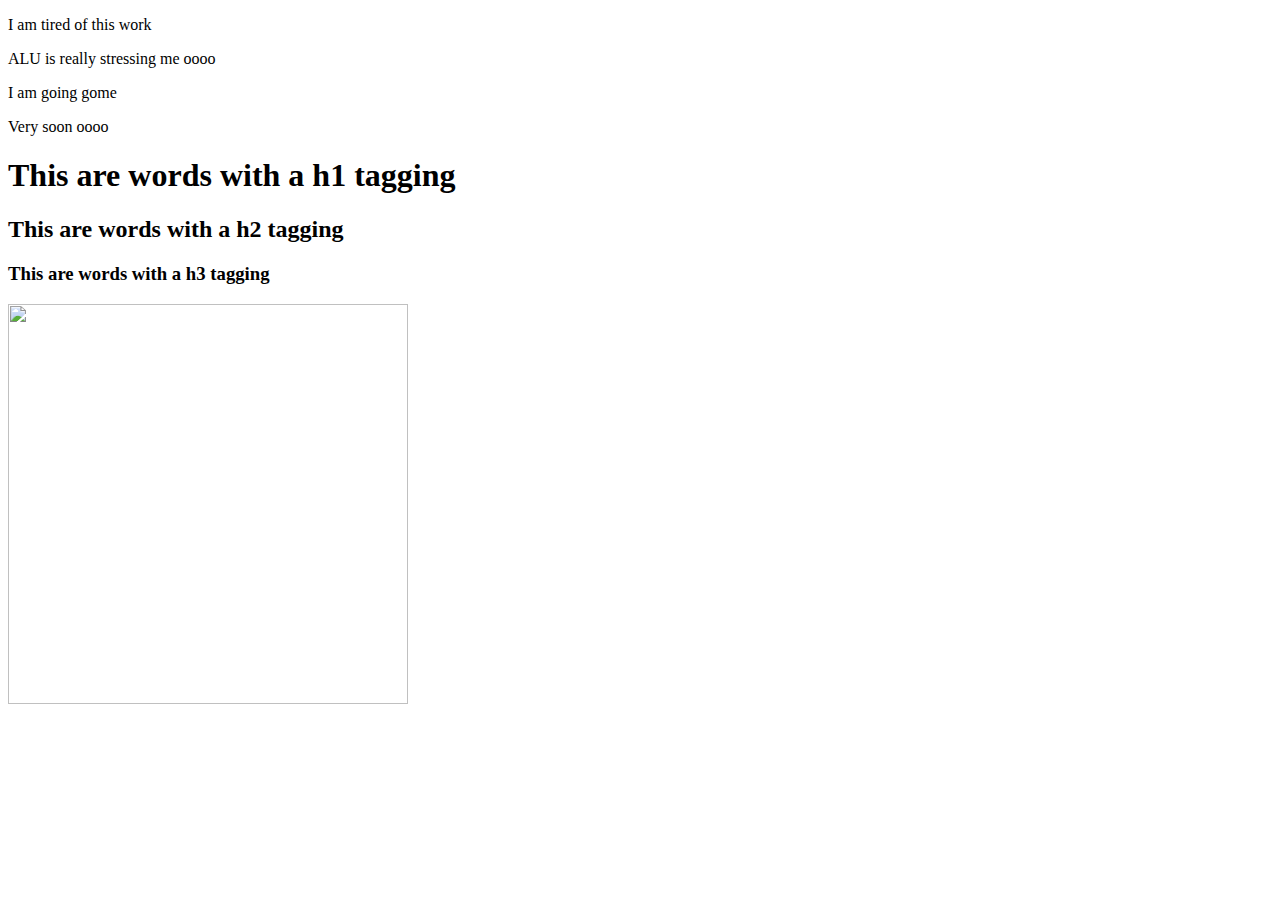
==== html_basic/index.html @ c0b13b4a "done with the first two tasks" ====
<!DOCTYPE html >
<html lang="en">
<head>
    <meta charset="UTF-8">
    <title>
        This is a website that I have created
    </title>
</head>
<body>
    <p> I am tired of this work</p>
    <p> ALU is really stressing me oooo</p>
    <p> I am going gome</p>
    <p> Very soon oooo</p>
    <h1> This are words with a h1 tagging</h1>
    <h2> This are words with a h2 tagging</h2>
    <h3> This are words with a h3 tagging</h3>
    <a href="https://github.com/Emmanuel-Begati/alu-web-development"><img src="https://uploads-ssl.webflow.com/6105315644a26f77912a1ada/610588d3f465e928f1c84446_Holberton_Tulsa_1186.jpg" height="400px" width="400px">
        </a>
</body>

</html>
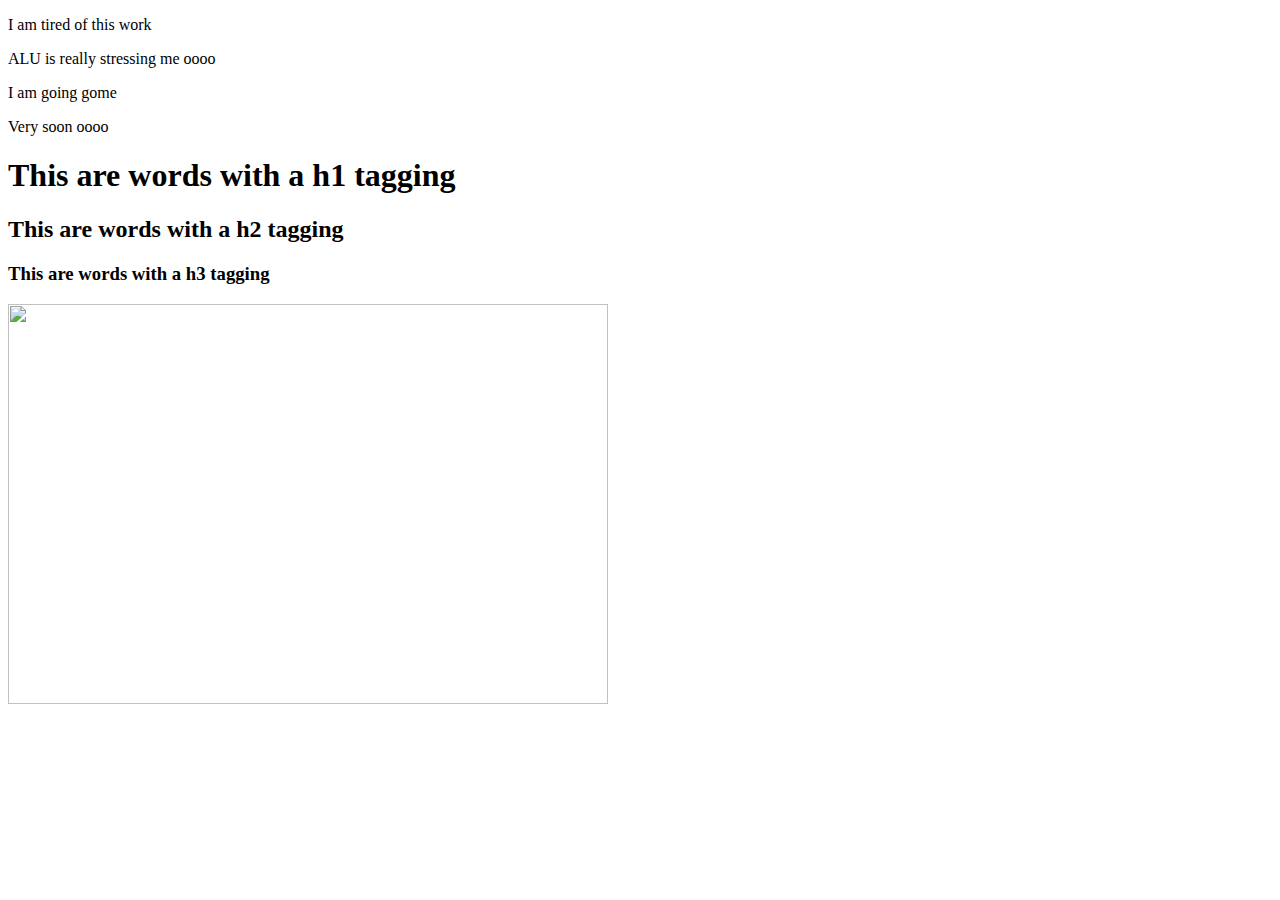
==== commit de6ff676: "i am done;" ====
--- a/html_basic/index.html
+++ b/html_basic/index.html
@@ -14,7 +14,7 @@
     <h1> This are words with a h1 tagging</h1>
     <h2> This are words with a h2 tagging</h2>
     <h3> This are words with a h3 tagging</h3>
-    <a href="https://github.com/Emmanuel-Begati/alu-web-development"><img src="https://uploads-ssl.webflow.com/6105315644a26f77912a1ada/610588d3f465e928f1c84446_Holberton_Tulsa_1186.jpg" height="400px" width="400px">
+    <a href="https://github.com/Emmanuel-Begati/alu-web-development"><img src="https://uploads-ssl.webflow.com/6105315644a26f77912a1ada/610588d3f465e928f1c84446_Holberton_Tulsa_1186.jpg" height="400px" width="600px">
         </a>
 </body>
 
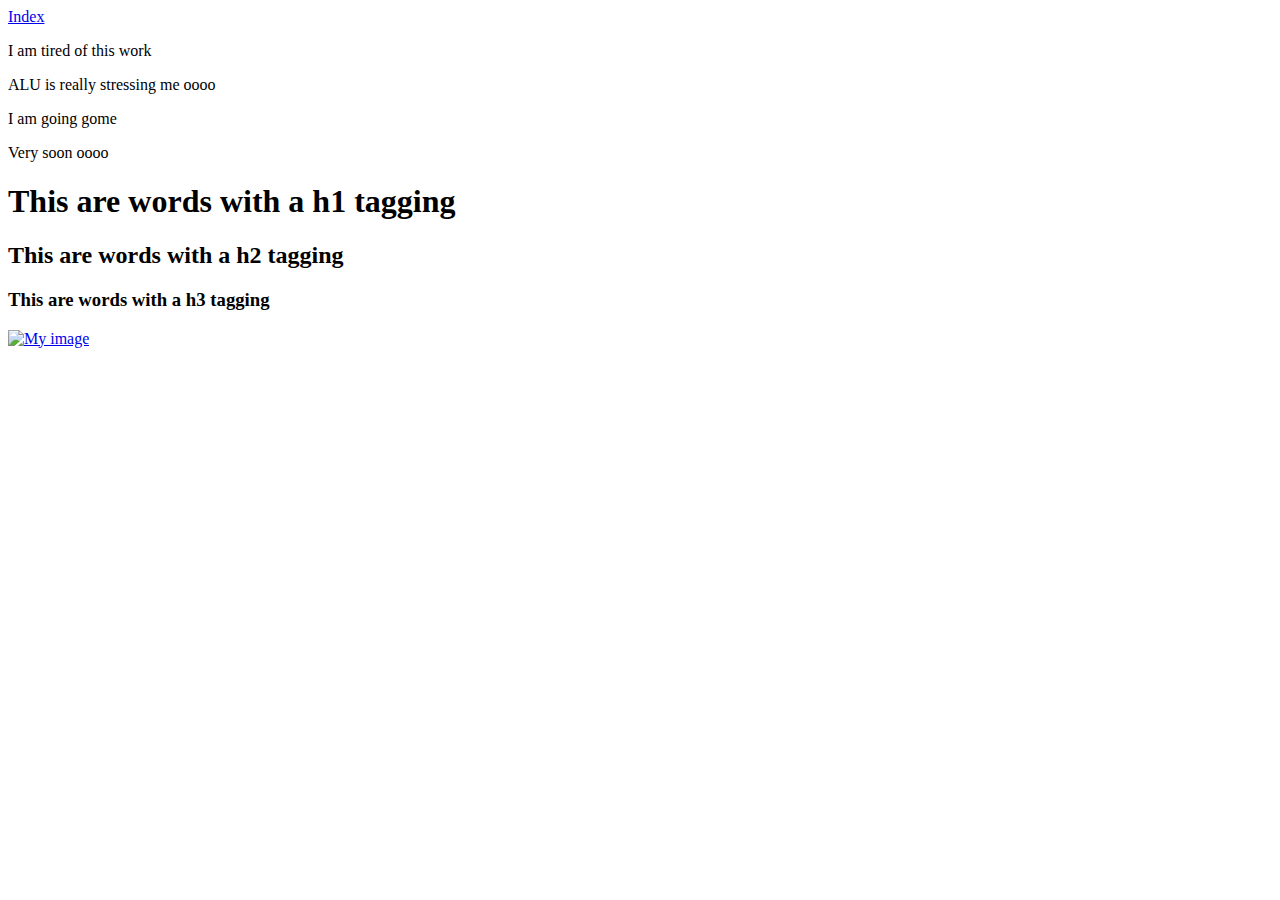
==== commit fddd3d56: "i am done with task 3" ====
--- a/html_basic/index.html
+++ b/html_basic/index.html
@@ -7,6 +7,7 @@
     </title>
 </head>
 <body>
+    <a href="./tweets.html"> Index</a>
     <p> I am tired of this work</p>
     <p> ALU is really stressing me oooo</p>
     <p> I am going gome</p>
@@ -14,7 +15,7 @@
     <h1> This are words with a h1 tagging</h1>
     <h2> This are words with a h2 tagging</h2>
     <h3> This are words with a h3 tagging</h3>
-    <a href="https://github.com/Emmanuel-Begati/alu-web-development"><img src="https://uploads-ssl.webflow.com/6105315644a26f77912a1ada/610588d3f465e928f1c84446_Holberton_Tulsa_1186.jpg" height="400px" width="600px">
+    <a href="https://github.com/Emmanuel-Begati/alu-web-development"><img src="https://uploads-ssl.webflow.com/6105315644a26f77912a1ada/610588d3f465e928f1c84446_Holberton_Tulsa_1186.jpg" alt="My image">
         </a>
 </body>
 
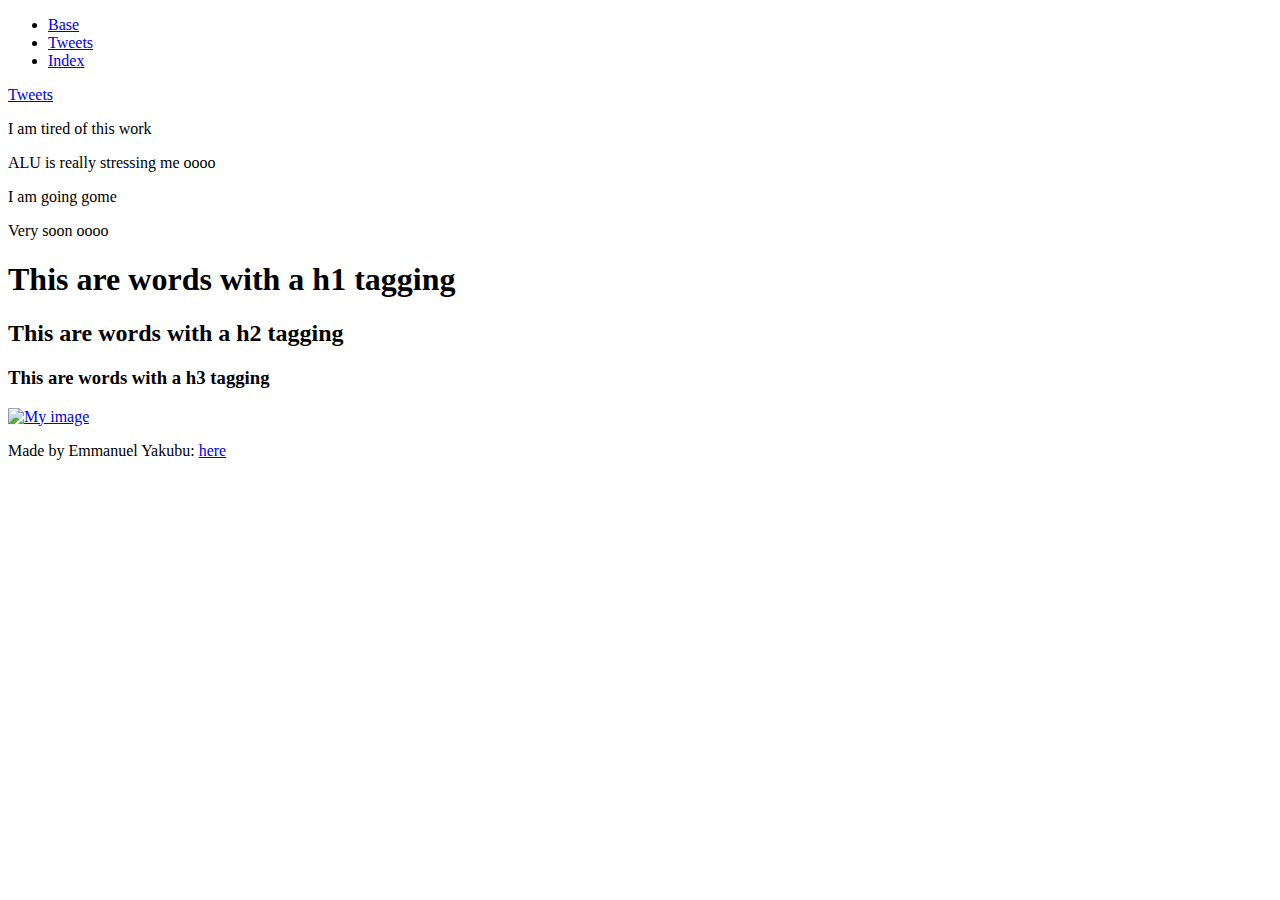
==== commit 273893e7: "I am done" ====
--- a/html_basic/index.html
+++ b/html_basic/index.html
@@ -7,7 +7,14 @@
     </title>
 </head>
 <body>
-    <a href="./tweets.html"> Index</a>
+    <header> 
+        <ul>
+            <li> <a href="./base_index.html">Base</a></li>
+            <li> <a href="./tweets.html">Tweets</a></li>
+            <li> <a href="./index.html"> Index</a></li>
+        </ul>
+    </header>
+    <a href="./tweets.html"> Tweets</a>
     <p> I am tired of this work</p>
     <p> ALU is really stressing me oooo</p>
     <p> I am going gome</p>
@@ -17,6 +24,9 @@
     <h3> This are words with a h3 tagging</h3>
     <a href="https://github.com/Emmanuel-Begati/alu-web-development"><img src="https://uploads-ssl.webflow.com/6105315644a26f77912a1ada/610588d3f465e928f1c84446_Holberton_Tulsa_1186.jpg" alt="My image">
         </a>
+<footer>
+    <p> Made by Emmanuel Yakubu: <a href="https://github.com/Emmanuel-Begati"> here </a></p>
+</footer>
 </body>
 
 </html>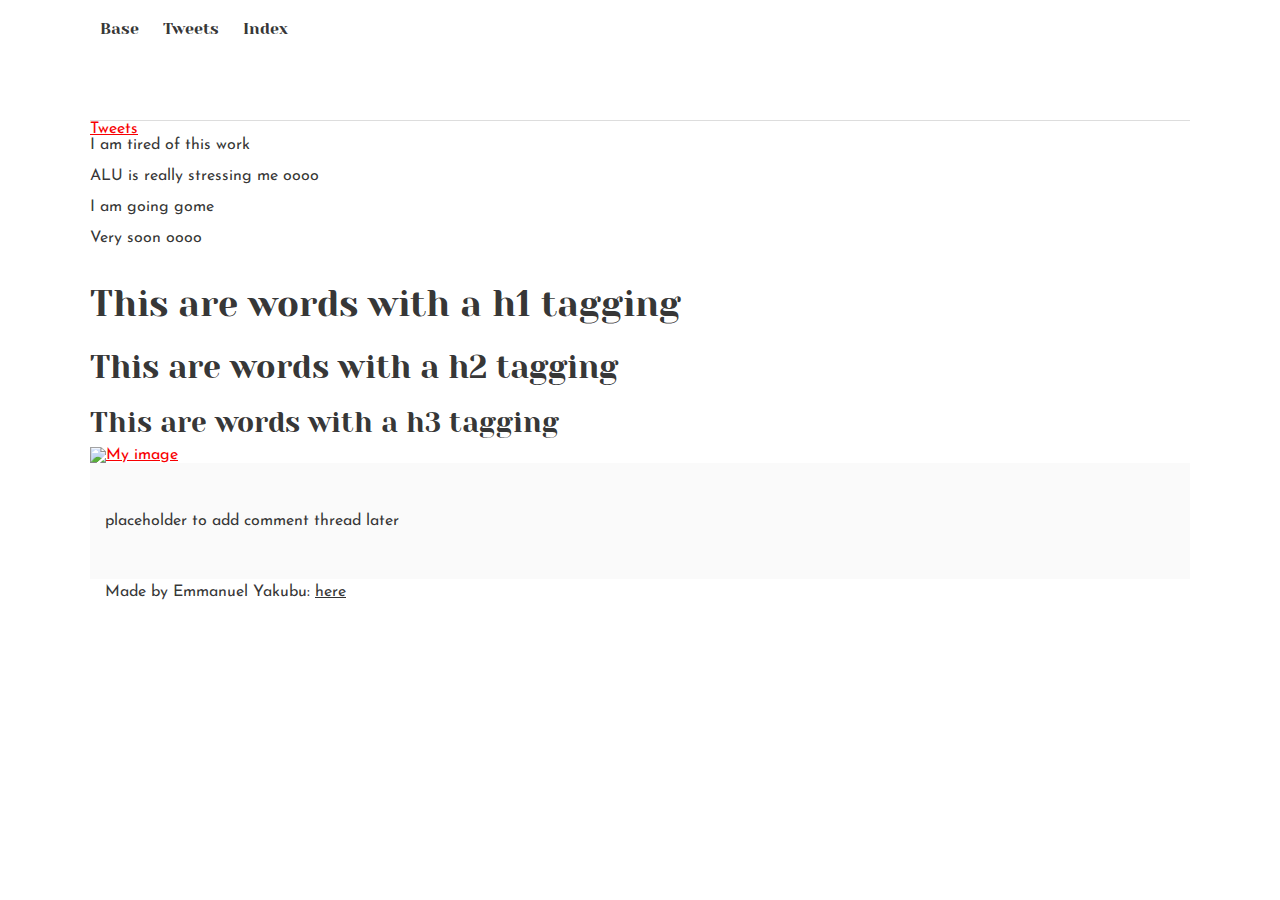
==== commit 5f1ba6e8: "I don finihs" ====
--- a/html_basic/index.html
+++ b/html_basic/index.html
@@ -5,6 +5,9 @@
     <title>
         This is a website that I have created
     </title>
+    <link href="base.css" rel="stylesheet">
+    <link href="styles.css" rel="stylesheet">
+
 </head>
 <body>
     <header> 
@@ -14,6 +17,7 @@
             <li> <a href="./index.html"> Index</a></li>
         </ul>
     </header>
+    <main>
     <a href="./tweets.html"> Tweets</a>
     <p> I am tired of this work</p>
     <p> ALU is really stressing me oooo</p>
@@ -24,6 +28,8 @@
     <h3> This are words with a h3 tagging</h3>
     <a href="https://github.com/Emmanuel-Begati/alu-web-development"><img src="https://uploads-ssl.webflow.com/6105315644a26f77912a1ada/610588d3f465e928f1c84446_Holberton_Tulsa_1186.jpg" alt="My image">
         </a>
+        </main>
+    <aside> placeholder to add comment thread later</aside>
 <footer>
     <p> Made by Emmanuel Yakubu: <a href="https://github.com/Emmanuel-Begati"> here </a></p>
 </footer>
--- a/html_basic/base.css
+++ b/html_basic/base.css
@@ -0,0 +1,200 @@
+/* Importing webfonts */
+/* (If you're learning CSS, you should disregard that) */
+
+@import url(https://fonts.googleapis.com/css?family=Yeseva+One);
+@import url(https://fonts.googleapis.com/css?family=Josefin+Sans:400,700,700italic,400italic);
+
+
+/* CSS reset rules */
+
+html, body {
+	height: 100%;
+	min-height: 100%;
+}
+html, body, div, span, applet, object, iframe,
+h1, h2, h3, h4, h5, h6, p, blockquote, pre,
+a, abbr, acronym, address, big, cite, code,
+del, dfn, img, ins, kbd, q, s, samp,
+small, strike, sub, sup, tt, var,
+b, u, i, center,
+dl, dt, dd,
+fieldset, form, label, legend,
+table, caption, tbody, tfoot, thead, tr, th, td,
+article, aside, canvas, details, embed, 
+figure, figcaption, footer, header, hgroup, 
+menu, nav, output, ruby, section, summary,
+time, mark, audio, video {
+	margin: 0;
+	padding: 0;
+	border: 0;
+	font-size: 100%;
+	font: inherit;
+	vertical-align: baseline;
+}
+/* HTML5 display-role reset for older browsers */
+article, aside, details, figcaption, figure, 
+footer, header, hgroup, menu, nav, section {
+	display: block;
+}
+body {
+	line-height: 1;
+}
+blockquote, q {
+	quotes: none;
+}
+blockquote:before, blockquote:after,
+q:before, q:after {
+	content: '';
+	content: none;
+}
+table {
+	border-collapse: collapse;
+	border-spacing: 0;
+}
+
+
+/* Fonts and colors */
+
+body {
+	font-family: 'Josefin Sans', serif;
+	color: rgba(0, 0, 0, 0.8);
+}
+h1, h2, h3, h4, h5, h6, header {
+	font-family: 'Yeseva One', sans-serif;
+}
+article {
+}
+header {
+	border-bottom: 1px solid rgb(221,221,221);
+	transition: border-bottom-color 1s ease;
+}
+header a {
+	color: rgba(0, 0, 0, 0.8);
+}
+aside {
+	background: #FAFAFA;
+}
+aside p {
+	border: 1px solid #bbb;
+	background: #ddd;
+	color: black;
+}
+footer a {
+	color: rgba(0, 0, 0, 0.8);
+}
+a {
+	color: #F80002;
+}
+
+
+/* Positioning and margins */
+
+@media (min-width: 1100px) {
+	body {
+		width: 1100px;
+		margin: 0 auto;
+	}
+}
+
+article {
+	padding: 50px 15px;
+}
+article > *:first-child {
+	margin-top: 0;
+}
+aside {
+	padding: 50px 15px;
+}
+header .right {
+	float: right;
+	margin: 0 10px 15px;
+}
+
+
+/* Header */
+header {
+	padding: 20px 0;
+	height: 80px;
+}
+header ul {
+	list-style: none;
+	margin: 0;
+	padding: 0;
+}
+header li {
+	display: inline;
+	vertical-align:middle;
+}
+header li:first-child {
+	margin: 0;
+}
+header li a {
+	margin: 0 10px;
+}
+header li.logo {
+	font-size: 36px;
+}
+header a {
+	text-decoration: none;
+}
+
+
+/* Aside */
+
+aside p {
+	border-radius: 10px;
+	padding: 20px 20px;
+}
+
+
+/* Footer */
+
+footer {
+	padding: 5px 15px;
+	height: 80px;
+}
+
+
+/* Text styles and margins */
+
+p {
+	margin-bottom: 15px;
+}
+h1 {
+	font-size: 36px;
+	margin: 40px 0 20px;
+}
+h2 {
+	font-size: 32px;
+	margin: 30px 0 15px;
+}
+h3 {
+	font-size: 28px;
+	margin: 25px 0 10px;
+}
+h4 {
+	font-size: 20px;
+	font-weight: bold;
+	margin: 20px 0 10px;
+}
+h5 {
+	font-size: 18px;
+	font-weight: bold;
+	margin: 15px 0 10px;
+}
+h6 {
+	font-weight: bold;
+	margin: 5px 0;
+}
+
+@media (max-width: 800px) {
+  body.works_on_smartphone {
+  	display: block;
+  }
+  body.works_on_smartphone main {
+  	display: block;
+  }
+  header .right {
+  	float: none;
+  }
+}
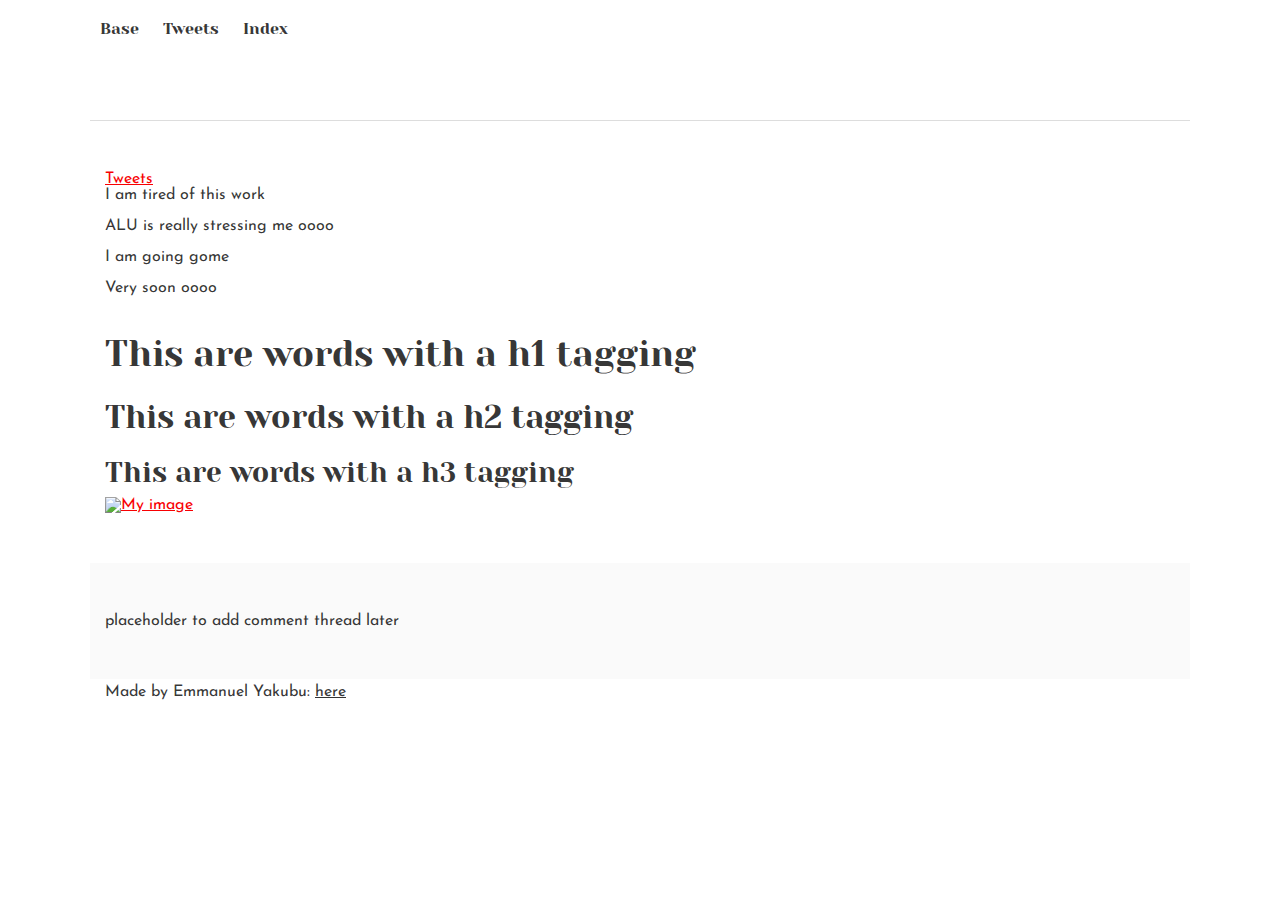
==== commit 43f199ea: "omoo" ====
--- a/html_basic/index.html
+++ b/html_basic/index.html
@@ -18,6 +18,7 @@
         </ul>
     </header>
     <main>
+    <article>
     <a href="./tweets.html"> Tweets</a>
     <p> I am tired of this work</p>
     <p> ALU is really stressing me oooo</p>
@@ -28,8 +29,11 @@
     <h3> This are words with a h3 tagging</h3>
     <a href="https://github.com/Emmanuel-Begati/alu-web-development"><img src="https://uploads-ssl.webflow.com/6105315644a26f77912a1ada/610588d3f465e928f1c84446_Holberton_Tulsa_1186.jpg" alt="My image">
         </a>
-        </main>
+    </article>
+        
     <aside> placeholder to add comment thread later</aside>
+
+    </main>
 <footer>
     <p> Made by Emmanuel Yakubu: <a href="https://github.com/Emmanuel-Begati"> here </a></p>
 </footer>
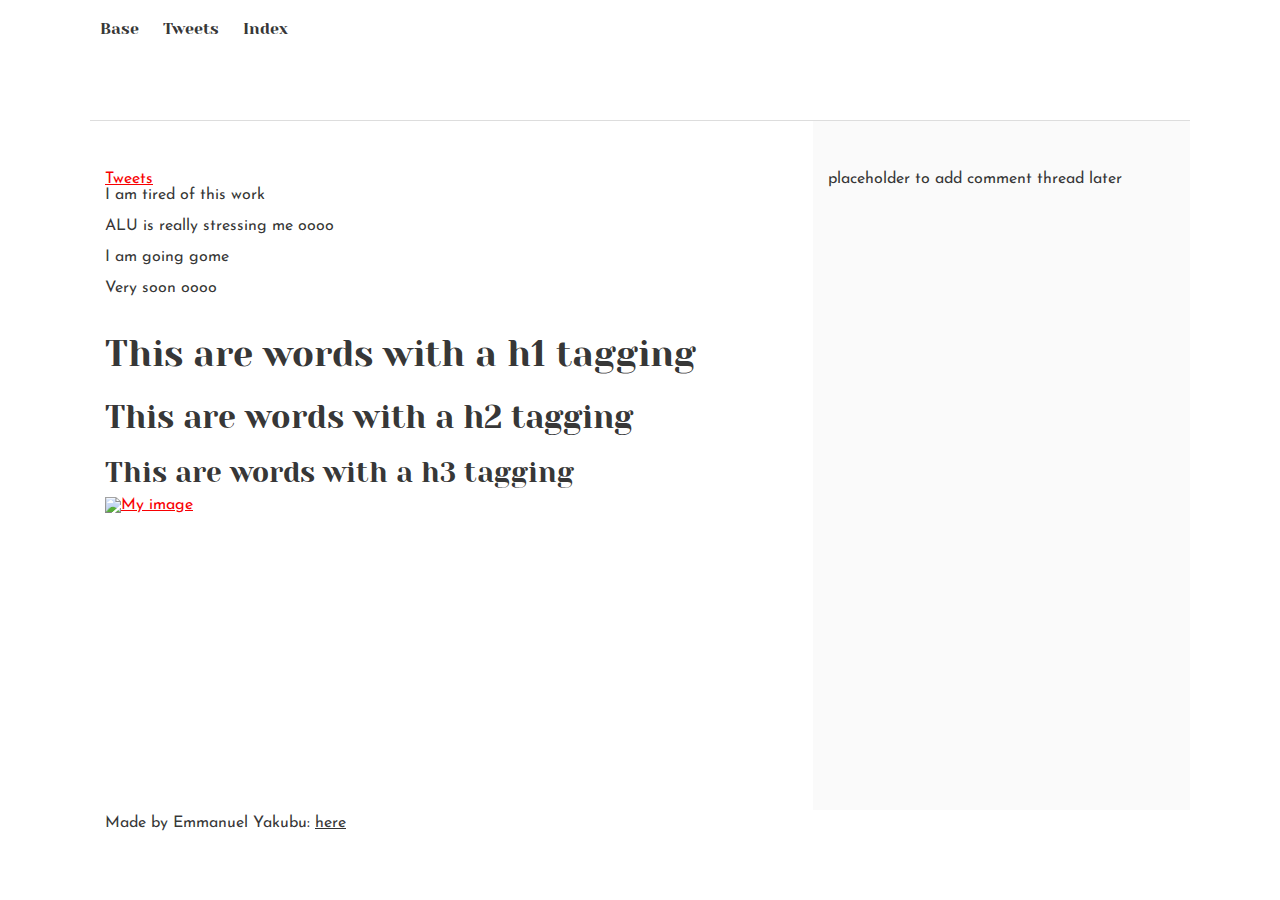
==== commit ff8fc4eb: "i am done" ====
--- a/html_basic/index.html
+++ b/html_basic/index.html
@@ -5,11 +5,11 @@
     <title>
         This is a website that I have created
     </title>
-    <link href="base.css" rel="stylesheet">
-    <link href="styles.css" rel="stylesheet">
+    <link href="../css_basic/base.css" rel="stylesheet">
+    <link href="../css_basic/styles.css" rel="stylesheet">
 
 </head>
-<body>
+<body class="works_on_smartphone">
     <header> 
         <ul>
             <li> <a href="./base_index.html">Base</a></li>
--- a/css_basic/base.css
+++ b/css_basic/base.css
@@ -0,0 +1,200 @@
+/* Importing webfonts */
+/* (If you're learning CSS, you should disregard that) */
+
+@import url(https://fonts.googleapis.com/css?family=Yeseva+One);
+@import url(https://fonts.googleapis.com/css?family=Josefin+Sans:400,700,700italic,400italic);
+
+
+/* CSS reset rules */
+
+html, body {
+	height: 100%;
+	min-height: 100%;
+}
+html, body, div, span, applet, object, iframe,
+h1, h2, h3, h4, h5, h6, p, blockquote, pre,
+a, abbr, acronym, address, big, cite, code,
+del, dfn, img, ins, kbd, q, s, samp,
+small, strike, sub, sup, tt, var,
+b, u, i, center,
+dl, dt, dd,
+fieldset, form, label, legend,
+table, caption, tbody, tfoot, thead, tr, th, td,
+article, aside, canvas, details, embed, 
+figure, figcaption, footer, header, hgroup, 
+menu, nav, output, ruby, section, summary,
+time, mark, audio, video {
+	margin: 0;
+	padding: 0;
+	border: 0;
+	font-size: 100%;
+	font: inherit;
+	vertical-align: baseline;
+}
+/* HTML5 display-role reset for older browsers */
+article, aside, details, figcaption, figure, 
+footer, header, hgroup, menu, nav, section {
+	display: block;
+}
+body {
+	line-height: 1;
+}
+blockquote, q {
+	quotes: none;
+}
+blockquote:before, blockquote:after,
+q:before, q:after {
+	content: '';
+	content: none;
+}
+table {
+	border-collapse: collapse;
+	border-spacing: 0;
+}
+
+
+/* Fonts and colors */
+
+body {
+	font-family: 'Josefin Sans', serif;
+	color: rgba(0, 0, 0, 0.8);
+}
+h1, h2, h3, h4, h5, h6, header {
+	font-family: 'Yeseva One', sans-serif;
+}
+article {
+}
+header {
+	border-bottom: 1px solid rgb(221,221,221);
+	transition: border-bottom-color 1s ease;
+}
+header a {
+	color: rgba(0, 0, 0, 0.8);
+}
+aside {
+	background: #FAFAFA;
+}
+aside p {
+	border: 1px solid #bbb;
+	background: #ddd;
+	color: black;
+}
+footer a {
+	color: rgba(0, 0, 0, 0.8);
+}
+a {
+	color: #F80002;
+}
+
+
+/* Positioning and margins */
+
+@media (min-width: 1100px) {
+	body {
+		width: 1100px;
+		margin: 0 auto;
+	}
+}
+
+article {
+	padding: 50px 15px;
+}
+article > *:first-child {
+	margin-top: 0;
+}
+aside {
+	padding: 50px 15px;
+}
+header .right {
+	float: right;
+	margin: 0 10px 15px;
+}
+
+
+/* Header */
+header {
+	padding: 20px 0;
+	height: 80px;
+}
+header ul {
+	list-style: none;
+	margin: 0;
+	padding: 0;
+}
+header li {
+	display: inline;
+	vertical-align:middle;
+}
+header li:first-child {
+	margin: 0;
+}
+header li a {
+	margin: 0 10px;
+}
+header li.logo {
+	font-size: 36px;
+}
+header a {
+	text-decoration: none;
+}
+
+
+/* Aside */
+
+aside p {
+	border-radius: 10px;
+	padding: 20px 20px;
+}
+
+
+/* Footer */
+
+footer {
+	padding: 5px 15px;
+	height: 80px;
+}
+
+
+/* Text styles and margins */
+
+p {
+	margin-bottom: 15px;
+}
+h1 {
+	font-size: 36px;
+	margin: 40px 0 20px;
+}
+h2 {
+	font-size: 32px;
+	margin: 30px 0 15px;
+}
+h3 {
+	font-size: 28px;
+	margin: 25px 0 10px;
+}
+h4 {
+	font-size: 20px;
+	font-weight: bold;
+	margin: 20px 0 10px;
+}
+h5 {
+	font-size: 18px;
+	font-weight: bold;
+	margin: 15px 0 10px;
+}
+h6 {
+	font-weight: bold;
+	margin: 5px 0;
+}
+
+@media (max-width: 800px) {
+  body.works_on_smartphone {
+  	display: block;
+  }
+  body.works_on_smartphone main {
+  	display: block;
+  }
+  header .right {
+  	float: none;
+  }
+}
--- a/css_basic/styles.css
+++ b/css_basic/styles.css
@@ -0,0 +1,20 @@
+main{
+    display: flex;
+    flex-direction: row;
+    flex: auto;
+}
+
+body{
+    display: flex;
+    flex-direction: column;
+}
+
+article{
+    flex: 2;
+    overflow-y: auto
+}
+ 
+aside{
+    flex: 1;
+    overflow-y: auto
+}